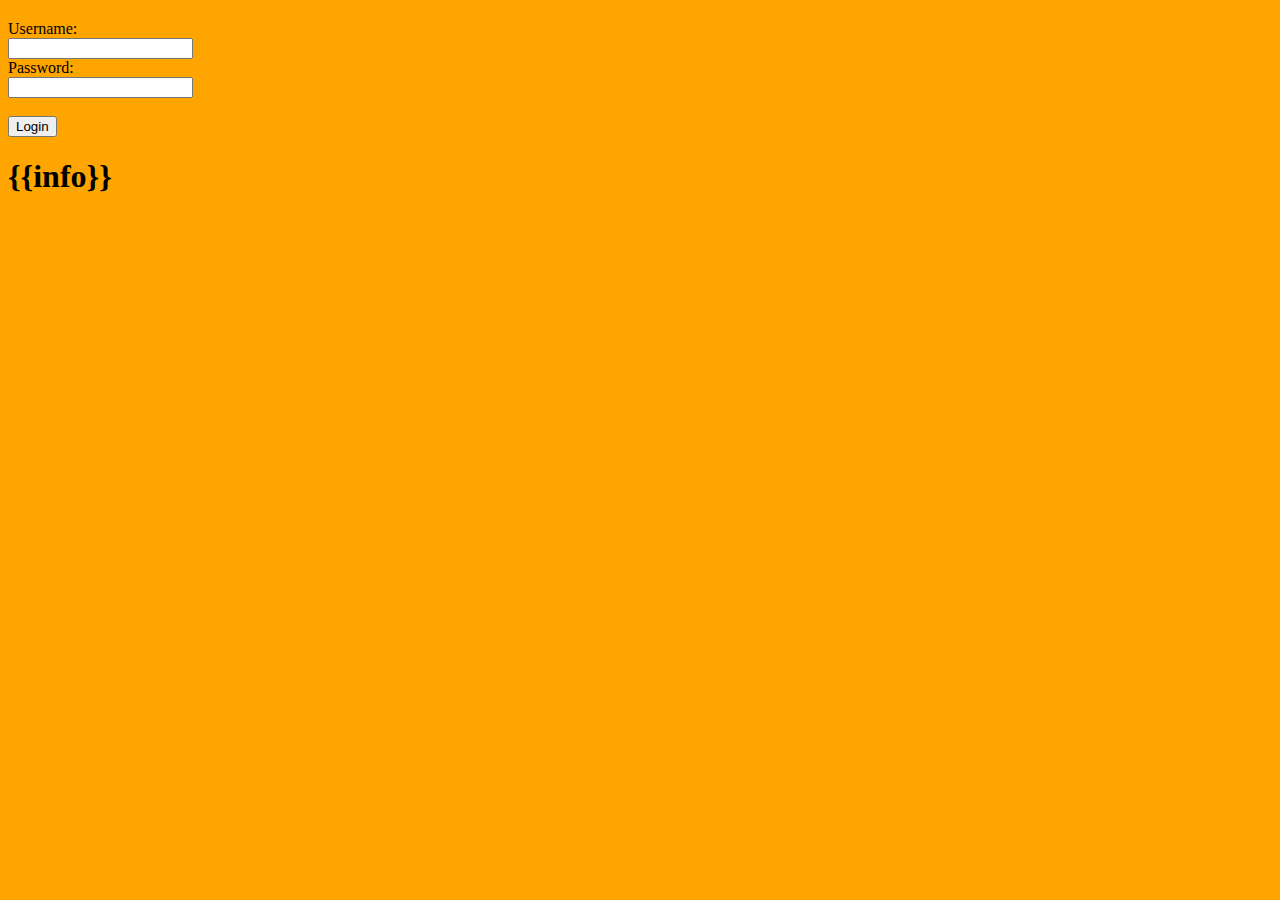
==== templates/login.html @ c8983348 "Predict accident severity" ====
<!DOCTYPE html>
<html lang="en">
<head>
    <meta charset="UTF-8">
    <title>Login Page</title>
</head>
<body bgcolor="orange">

<form action="/form_login" method="post">
  <h2></h2>Username:<br>
  <input type="text" name='username'><br>
  Password:<br>
  <input  name='password' ><br><br>
<input type="submit" value="Login">
</form>
<h1 >{{info}}</h1>

</body>
</html>
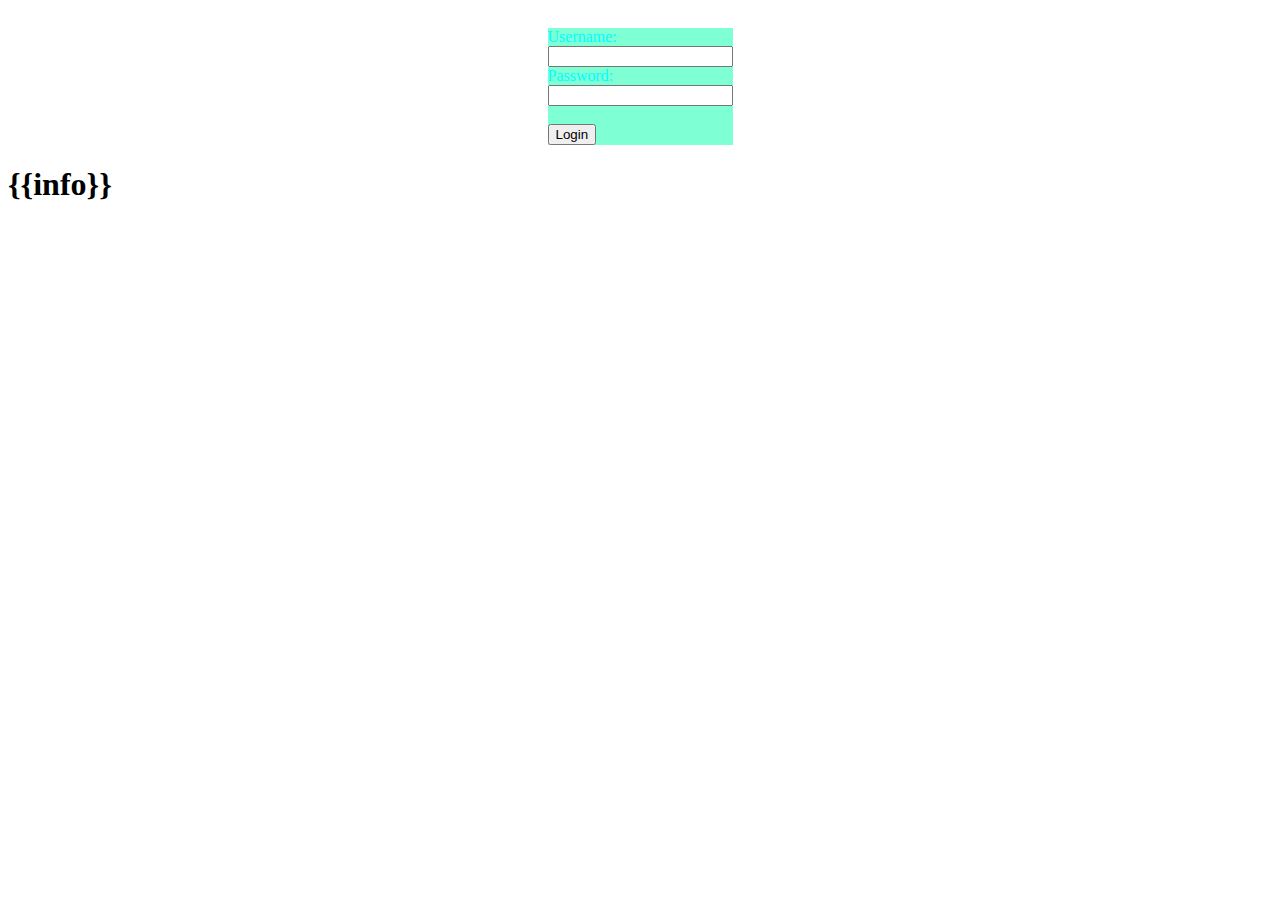
==== commit 0fbfd3ca: "updated" ====
--- a/templates/login.html
+++ b/templates/login.html
@@ -1,19 +1,37 @@
-<!DOCTYPE html>
+<!doctype html>
 <html lang="en">
-<head>
-    <meta charset="UTF-8">
-    <title>Login Page</title>
-</head>
-<body bgcolor="orange">
+  <head>
+    <meta charset="utf-8">
+    <meta name="viewport" content="width=device-width, initial-scale=1">
+    <title>Bootstrap demo</title>
+    <link href="https://cdn.jsdelivr.net/npm/bootstrap@5.3.0-alpha3/dist/css/bootstrap.min.css" rel="stylesheet" integrity="sha384-KK94CHFLLe+nY2dmCWGMq91rCGa5gtU4mk92HdvYe+M/SXH301p5ILy+dN9+nJOZ" crossorigin="anonymous">
+  </head>
+  <body>
+    <div >
+      <div>
+        
+      </div>
+      <div  style="  display: flex; justify-content: center; "  >
+        
+      </div>
+      <div style=" color:aqua; display: flex; justify-content: center; ">
+        <div >
+          <form style="background-color: aquamarine" class="form-control" action="/form_login" method="post">
+            <h2></h2>Username:<br>
+            <input type="text" name='username'><br>
+            Password:<br>
+            <input  name='password' ><br><br>
+          <input type="submit" value="Login">
+          </form>
+           </div>
+      </div>
+      
+      <div>
 
-<form action="/form_login" method="post">
-  <h2></h2>Username:<br>
-  <input type="text" name='username'><br>
-  Password:<br>
-  <input  name='password' ><br><br>
-<input type="submit" value="Login">
-</form>
-<h1 >{{info}}</h1>
-
-</body>
-</html>+      </div>
+    </div>
+    
+    
+    <h1 >{{info}}</h1>
+    <script src="https://cdn.jsdelivr.net/npm/bootstrap@5.3.0-alpha3/dist/js/bootstrap.bundle.min.js" integrity="sha384-ENjdO4Dr2bkBIFxQpeoTz1HIcje39Wm4jDKdf19U8gI4ddQ3GYNS7NTKfAdVQSZe" crossorigin="anonymous"></script>
+  </body>